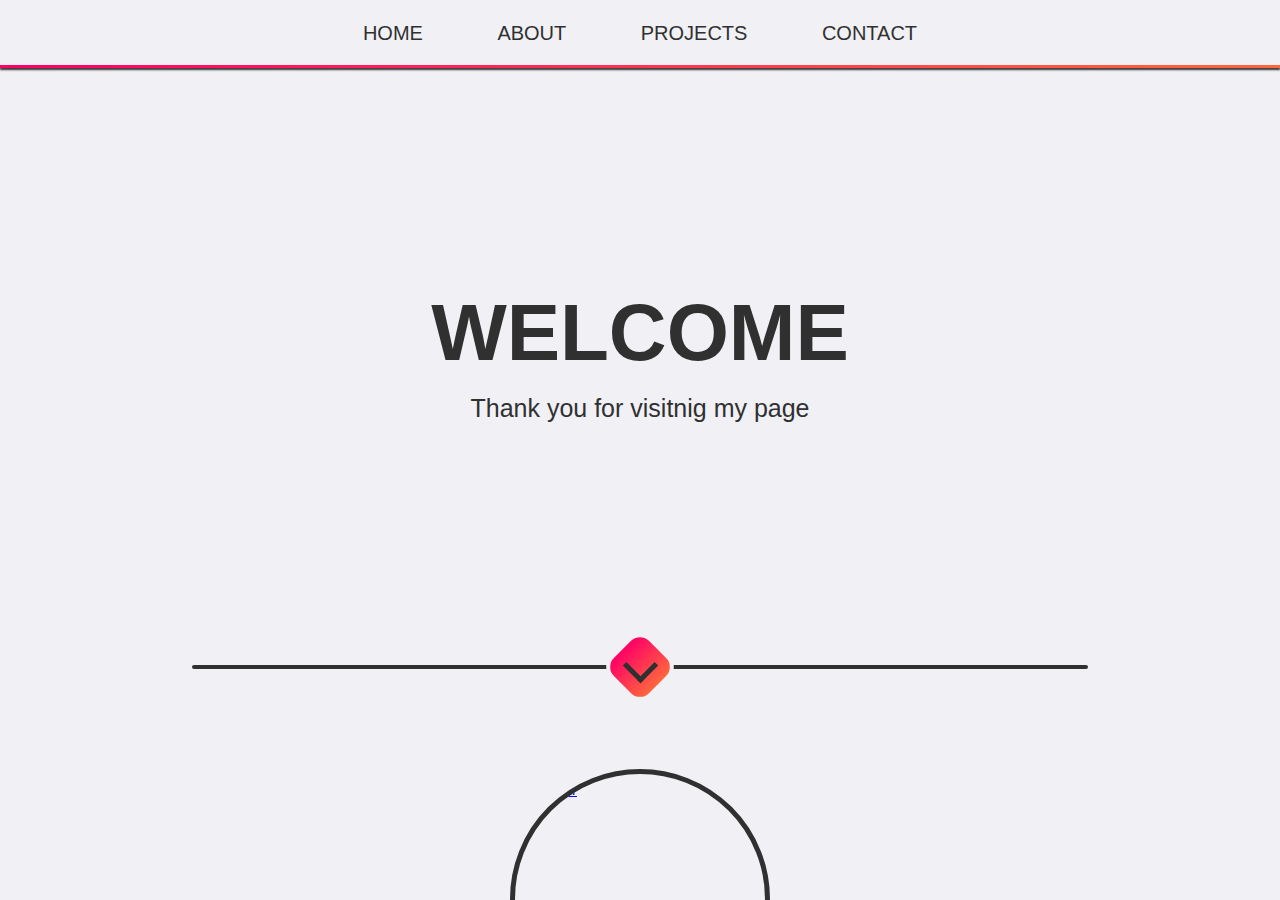
==== index.html @ 37b75402 "changing name of index" ====
<!DOCTYPE html>
<html lang="pl">
	<head> 
		<meta charset="utf-8">
		<link rel="stylesheet" href="style3.css" type="text/css">
		<title> Moja strona internetowa</title>
	</head>

<body>

<div class="container">

	<nav class="navbar">
	<div class="gradientline"></div>
		<ul>
			<li><a href="#homepage">home</a></li>
			<li><a href="#about">about</a></li>
			<li><a href="#projects">projects</a></li>
			<li><a href="#contact">contact</a></li>
		</ul>
	</nav>
	

  
<div id="homepage">

	<div class="animation">
		<div id="gradientbox"></div>
		<div class="static">welcome</div>
		<div class="dynamic">Thank you for visitnig my page</div>
	</div>
	<div class="arrow"> 
              <a class="linkarrow" href="#about">IIIIII</a>
	</div>
</div>
     <div class="separateLine"></div>  	
	 
    <div id="about">
		<a href="https://github.com/Matt-Si">
		<img src="selfie.jpg" alt="Avatar" class="image">
		</a>
	
          <div class="content">
		<h1>Hi, I'm Mateusz.</h1>
		<p>
		Firstible thank you for your time to see my profile.
		I've been learning how to code for about 3 weeks.	
		Lorem ipsum dolor sit amet, consectetur adipiscing elit. 
		Aliquam sit amet tortor ut quam tristique tincidunt sed ac orci. Aenean tempor, 
		lectus nec dictum convallis, eros mauris blandit orci, nec porta erat nisi et ipsum.
		In ac interdum felis.
		Duis volutpat lorem et eros cursus auctor.
		In hac habitasse platea dictumst. Morbi nec placerat nibh, ut efficitur erat. 
		Donec pretium enim ante, vel laoreet nulla porta molestie. Donec cursus pulvinar nulla quis feugiat. Vestibulum accumsan
		viverra rhoncus. Integer porttitor dolor in porttitor porta. Nulla nec nibh velit. Aliquam erat volutpat. 
		Nunc gravida nisi quis nisi dictum, interdum interdum turpis commodo.
		Curabitur suscipit dolor sit amet viverra tristique. Maecenas imperdiet erat ac suscipit rutrum.
		</p>
		</div>
	</div>
	
	<div class="separateLine2"></div> 
	
	<div id="projects">
    <h1>Projects</h1>
    <p class="content2"> Lorem ipsum dolor sit amet, consectetur adipiscing elit. Praesent quis turpis a ante egestas volutpat ac vitae nulla. Fusce fermentum dui nisl, at malesuada lacus condimentum et. Suspendisse gravida odio sed placerat rhoncus. Donec elementum, turpis feugiat vulputate eleifend, mi nisl hendrerit leo, a porttitor mi nunc vel lorem. Donec ut feugiat leo, at mattis odio. </p>
    </div>
	
	<div class="form-box">
	<h1>Contact form</h1>
	<form action="mateusz.sieradzki01@gmail.com" method="post">
	<label>Name</label>
	<input type="name" size="50" maxlength="30" placeholder="Your name.." />
	<br>
	<textarea>Send message</textarea>
	
	
	</div>
</body>
</div>
</html>
---- style3.css ----
* {
		margin: 0;
		padding: 0;
		scroll-behavior: smooth;
}

	body {
		font-family: Arial, Helvetica, sans-serif;
		font-weight: lighter;
		height: 100vh;
		line-height: 2.0;
		overflow: hidden;
		background-color: #f0f0f5;
		margin: auto;
}

	:root {
  --gradient: linear-gradient(90deg, #ff0066, yellow, #00ffff);
}

.container {

		height: 100%;
		width: 100%;
		margin-left: auto;
		margin-right: auto;
		overflow-y: scroll;   
		background-color: #f0f0f5;
}

.navbar {
		width: 100%;
		height: 65px;
		position: relative;
		text-align: center;
		margin: auto;
		color: black;
		background-color: #f0f0f5;
}
		

 /* -----------------------------Animation gradientline-----------------------------*/ 
.gradientline{
		top: 65px;
		width: 100%;
		height: 3px;
		background-color: black;
		background-size: 500%;
		background-image: var(--gradient);
		animation: bg-animation 10s infinite;
		position: relative;
		box-shadow: 0px 2px 2px #303030;
		
}


 /* -------------------------End of Animation gradientline---------------------------*/ 
nav li {
		display: inline-block;
		
}

nav a {
	
		padding: 10px 35px;
		text-decoration: none;
		display: inline-block;
		color: #303030;
		font-size: 20px;
		text-transform: uppercase;
		
}

nav ul li a:hover {
		transition: .2s;
		color: white;
		text-shadow: 0 0 5px #303030;
		-webkit-text-stroke: 1px;
		-webkit-text-fill-color: white;
}

section {
		display: flex;
		flex-direction: column;
		align-items: center;
		justify-content: center;
		text-align: center;
		width: 100%;
		height: 100%;
}

.content{
		text-align: justify;
		font-size: 20px;
		margin-left: auto;
		margin-right: auto;
		padding: 20px;
}

#homepage{
	
	justify-content: center;
	align-items: center;
	background-color: #f0f0f5; 
	margin: auto;
	height: 600px;
	display: relative;
}

.separateLine{
	border-radius: 5px;
	width: 70%;
	height: 4px;
	background-color: #303030;
	margin:auto;

}
	
/* -----------------------------Animation gradietn-----------------------------*/
#gradientbox{
	margin: auto;
		position: relative;
		left: 0;
		top: 573px;
		width: 50px;
		height: 50px;
		transform: rotate(45deg);
		background-size: 500%;
		background-image: var(--gradient);
		animation: bg-animation 10s infinite;
		border: 4px solid #f0f0f5;
		border-radius:30%;
}
/* -----------------------------Animation end-----------------------------*/

/* -----------------------------Animation text-----------------------------*/
.animation{

	color: #303030;
	
}

.static{
	color: #303030;
	text-align: center;
	position: relative;
	top: 130px;
	font-size: 80px;
	animation-duration: 2s;
	animation-iteration-count: 1;
	font-weight: 700;
	text-transform: uppercase;  
  
}
.dynamic{
	color: #303030;
	text-align: center;
	position: relative;
	top: 100px;
	font-size: 25px;
	font-weight: 200;
	animation-duration: 4s;
	animation-iteration-count: 1;  	
}
.dynamic{
	animation-name: anim-2;
}

@keyframes anim-1 {
	
	0% {color:#f0f0f5;}
   25% {color:#f0f0f5;}
   50% {color:#303030;}
  100% {color:#303030;}
}

.static{
	animation-name: anim-1;
}
@keyframes anim-2 {
	
  0% {color:#f0f0f5;}
   25% {color:#f0f0f5;}
   50% {color:#303030;}
  100% {color:#303030;}
}

/*--------------------------end of animation section--------------------------*/

.arrow{
    position: relative;
    top: 320px;
	margin-left: auto;
	margin-right: auto;
    display: block;
    width: 20px;
    height: 20px;
    border-bottom: 5px solid #303030;
    border-right: 5px solid #303030;
    transform: rotate(45deg);
    cursor: pointer;

}
.linkarrow{
	text-decoration: none;
	color: transparent;
	font-size:20px;
}

 .arrow:hover{
	border-color: white;
	
 }

/* -------------------------Animation gradientbox-----------------------------*/

@keyframes bg-animation {
	  0% {background-position: left}
	  50% {background-position: right}
	  100% {background-position: left}
}

/*--------------------------end of animation section--------------------------*/
#about{
	background-color: #f0f0f5;
	height: 800px;
	width: 100%;
}

#about::after{
	content: "";
	display:block;
	clear: both;
}

.separateLine2{
	border-radius: 5px;
	width: 70%;
	height: 4px;
	background-color: #303030;
	margin:auto;
}

.content{
	position: relative;
	top: 100px;
	font-size: 15px;
	text-align: justify;
	width: 60%;
	
}

.image{
	display:block;
	margin-left: auto;
	margin-right: auto;
	margin-top: 100px;
	border-radius: 50%;
	width: 250px;
	height: 250px;
	border: 5px solid #303030;
	cursor:pointer;
}
.image:hover{
	
	box-shadow: 0 0 1em black;
	
}

	
.content2{
	
	font-size: 16px;
	text-align: justify;
	color: #F0F0F0;
}

#projects{
	margin: auto;
	width: 100%;
	height: 500px;
	text-align: center;
	color: black;
	font-size: 25px;
	background-color: #f0f0f5;
	
}

.form-box{
	
	width: 100%;
	height: 300px;
	background-color:#303030;
}
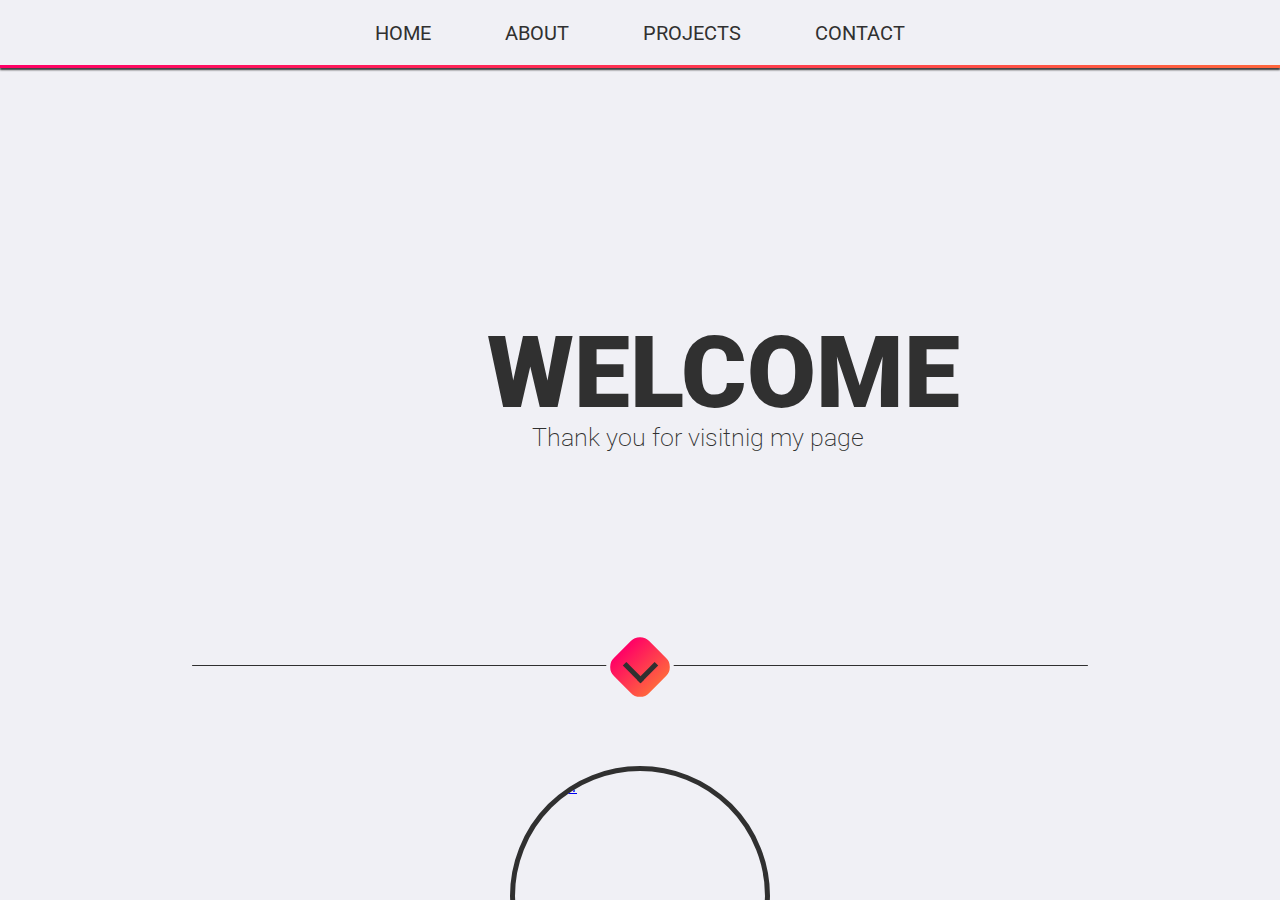
==== commit b2fbefc6: "modified html and css files" ====
--- a/index.html
+++ b/index.html
@@ -3,6 +3,8 @@
 	<head> 
 		<meta charset="utf-8">
 		<link rel="stylesheet" href="style3.css" type="text/css">
+		<link rel="preconnect" href="https://fonts.gstatic.com">
+		<link href="https://fonts.googleapis.com/css2?family=Roboto:wght@100;400;700;900&display=swap" rel="stylesheet">
 		<title> Moja strona internetowa</title>
 	</head>
 
@@ -19,8 +21,6 @@
 			<li><a href="#contact">contact</a></li>
 		</ul>
 	</nav>
-	
-
   
 <div id="homepage">
 
@@ -66,13 +66,40 @@
     <p class="content2"> Lorem ipsum dolor sit amet, consectetur adipiscing elit. Praesent quis turpis a ante egestas volutpat ac vitae nulla. Fusce fermentum dui nisl, at malesuada lacus condimentum et. Suspendisse gravida odio sed placerat rhoncus. Donec elementum, turpis feugiat vulputate eleifend, mi nisl hendrerit leo, a porttitor mi nunc vel lorem. Donec ut feugiat leo, at mattis odio. </p>
     </div>
 	
-	<div class="form-box">
+	<div class="separateLine3"></div>
+	<form action="">
+	<div class="formboxSection">
 	<h1>Contact form</h1>
-	<form action="mateusz.sieradzki01@gmail.com" method="post">
-	<label>Name</label>
-	<input type="name" size="50" maxlength="30" placeholder="Your name.." />
-	<br>
-	<textarea>Send message</textarea>
+	<div class="formboxContainer">
+	<div class="formbox">
+	<label for="First Name"> First Name </label>
+	<input type ="text" id="firstName" name="firstName">
+	</div>
+	
+	<div class="formbox">
+	<label for="Last Name"> Last Name </label>
+	<input type ="text" id="lastName" name="lastName">
+	</div>
+	
+	<div class="formbox">
+	<label for="email"> E-mail </label>
+	<input type ="email" id="email" name="email">
+	</div>
+	
+	<div class="formbox">
+	<label for="message"> Message </label>
+	<textarea name="message" id="message" cols="30" rows="10"></textarea>
+	</div>
+	<button type="submit"> Submit </button>
+	</form>
+	</div>
+	</div>
+	
+	
+	
+	
+	
+	
 	
 	
 	</div>
--- a/style3.css
+++ b/style3.css
@@ -5,8 +5,7 @@
 }
 
 	body {
-		font-family: Arial, Helvetica, sans-serif;
-		font-weight: lighter;
+		font-family: 'Roboto', sans-serif;
 		height: 100vh;
 		line-height: 2.0;
 		overflow: hidden;
@@ -110,7 +109,7 @@
 .separateLine{
 	border-radius: 5px;
 	width: 70%;
-	height: 4px;
+	height: 1px;
 	background-color: #303030;
 	margin:auto;
 
@@ -141,22 +140,24 @@
 }
 
 .static{
+	margin-right: 25%;
 	color: #303030;
-	text-align: center;
+	text-align: right;
 	position: relative;
-	top: 130px;
-	font-size: 80px;
+	top: 150px;
+	font-size: 100px;
 	animation-duration: 2s;
 	animation-iteration-count: 1;
-	font-weight: 700;
+	font-weight: 900;
 	text-transform: uppercase;  
   
 }
 .dynamic{
+	margin-right: 32.5%;
 	color: #303030;
-	text-align: center;
+	text-align: right;
 	position: relative;
-	top: 100px;
+	top: 90px;
 	font-size: 25px;
 	font-weight: 200;
 	animation-duration: 4s;
@@ -189,7 +190,7 @@
 
 .arrow{
     position: relative;
-    top: 320px;
+    top: 280px;
 	margin-left: auto;
 	margin-right: auto;
     display: block;
@@ -236,7 +237,7 @@
 .separateLine2{
 	border-radius: 5px;
 	width: 70%;
-	height: 4px;
+	height: 1px;
 	background-color: #303030;
 	margin:auto;
 }
@@ -278,7 +279,7 @@
 #projects{
 	margin: auto;
 	width: 100%;
-	height: 500px;
+	height: 600px;
 	text-align: center;
 	color: black;
 	font-size: 25px;
@@ -286,11 +287,38 @@
 	
 }
 
-.form-box{
+.separateLine3{
+	border-radius: 5px;
+	width: 70%;
+	height: 1px;
+	background-color: #303030;
+	margin:auto;
+}
+
+.formboxSection{
 	
 	width: 100%;
-	height: 300px;
-	background-color:#303030;
-}
-	
+	height: 600px;
+	background-color:#f0f0f5;
+	margin-left: 15%;
+	
+}
+
+.formboxContainer {
+	width: 50%;
+	max-width: 500px;
+	
+}
+.formbox{
+	width: 90%;
+	font-size: 16px;
+	
+}
+	
+.formbox input,
+.formbox textarea{
+	width: 100%;
+	padding: 5px;
+	
+}
 	